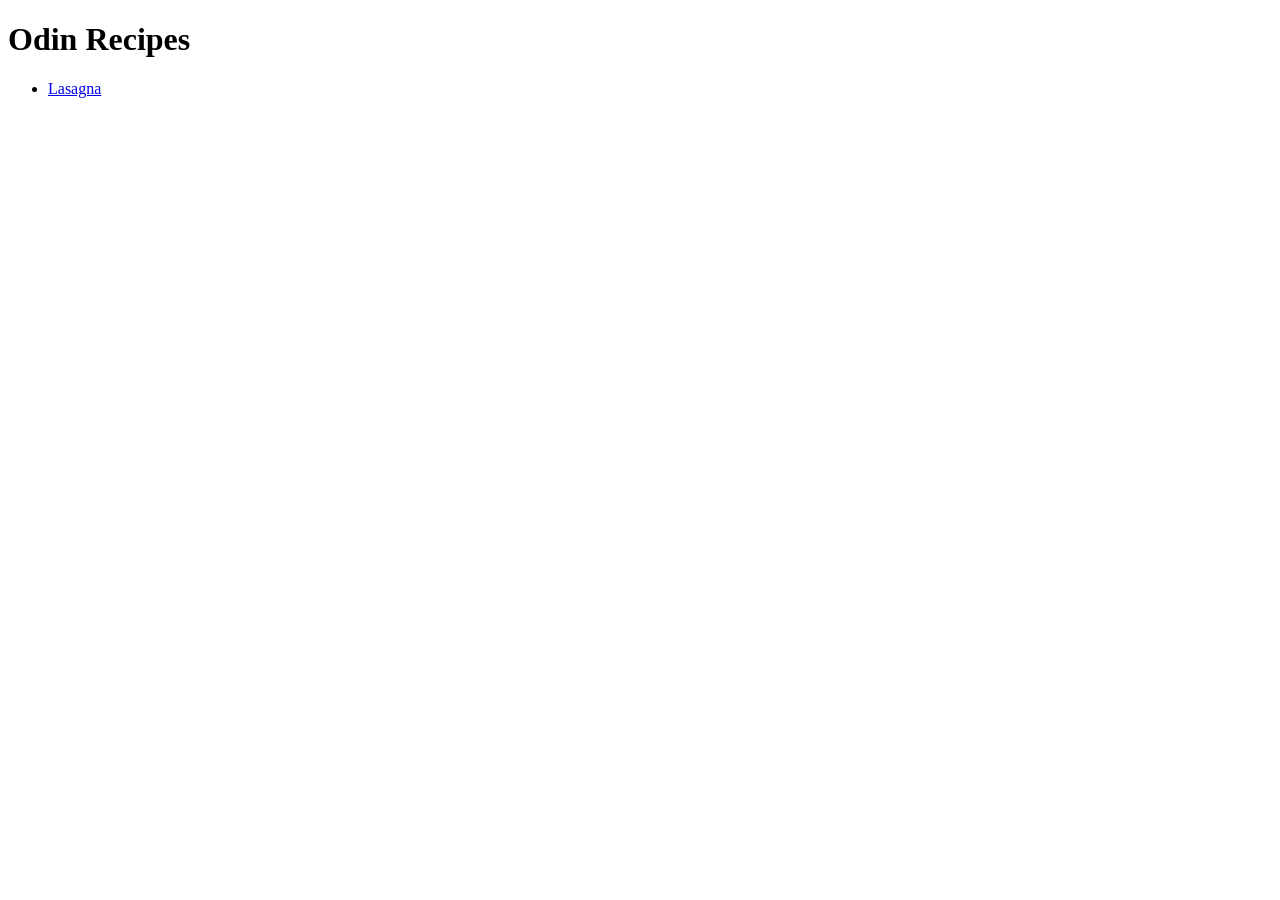
==== index.html @ fbc3506e "Added a index.html for main webpage, recipes folder and recipe-images Decided to create a index.html" ====
<!DOCTYPE html>
<html lang="en">
<head>
    <meta charset="UTF-8">
    <meta name="viewport" content="width=device-width, initial-scale=1.0">
    <title>Odin Recipes</title>
</head>
<body>
    <h1>Odin Recipes</h1>
    <ul>
        <li><a href="/odin-recipes/recipes/lasagna.html">Lasagna</a></li>
    </ul>
    

</body>
</html>
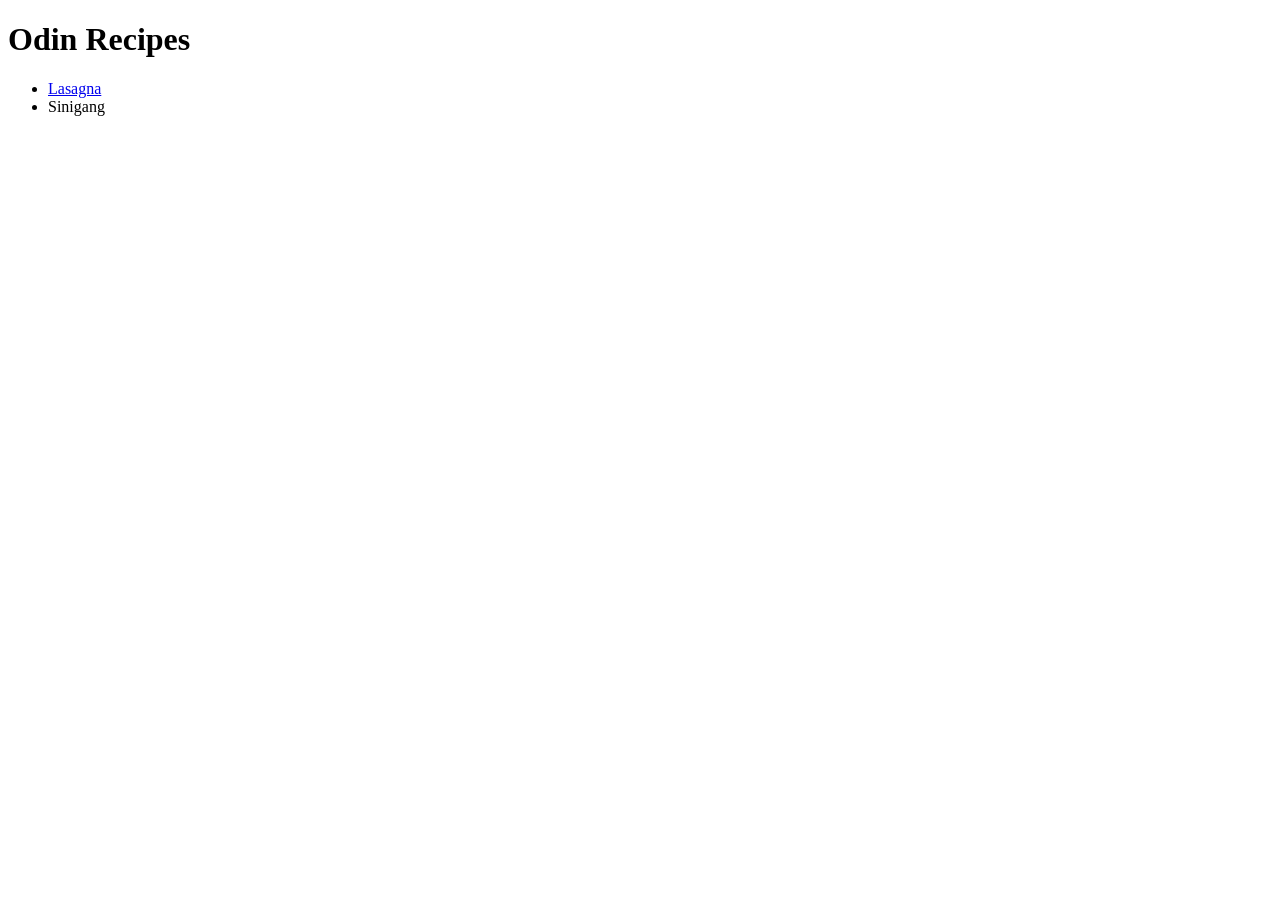
==== commit 2e61022d: "Connected index.html and sinigang.html and removed the 5th step in sinigang.html" ====
--- a/index.html
+++ b/index.html
@@ -9,6 +9,7 @@
     <h1>Odin Recipes</h1>
     <ul>
         <li><a href="/odin-recipes/recipes/lasagna.html">Lasagna</a></li>
+        <li><a href="/odin-recipes/recipes/sinigang.html"></a>Sinigang</li>
     </ul>
     
 
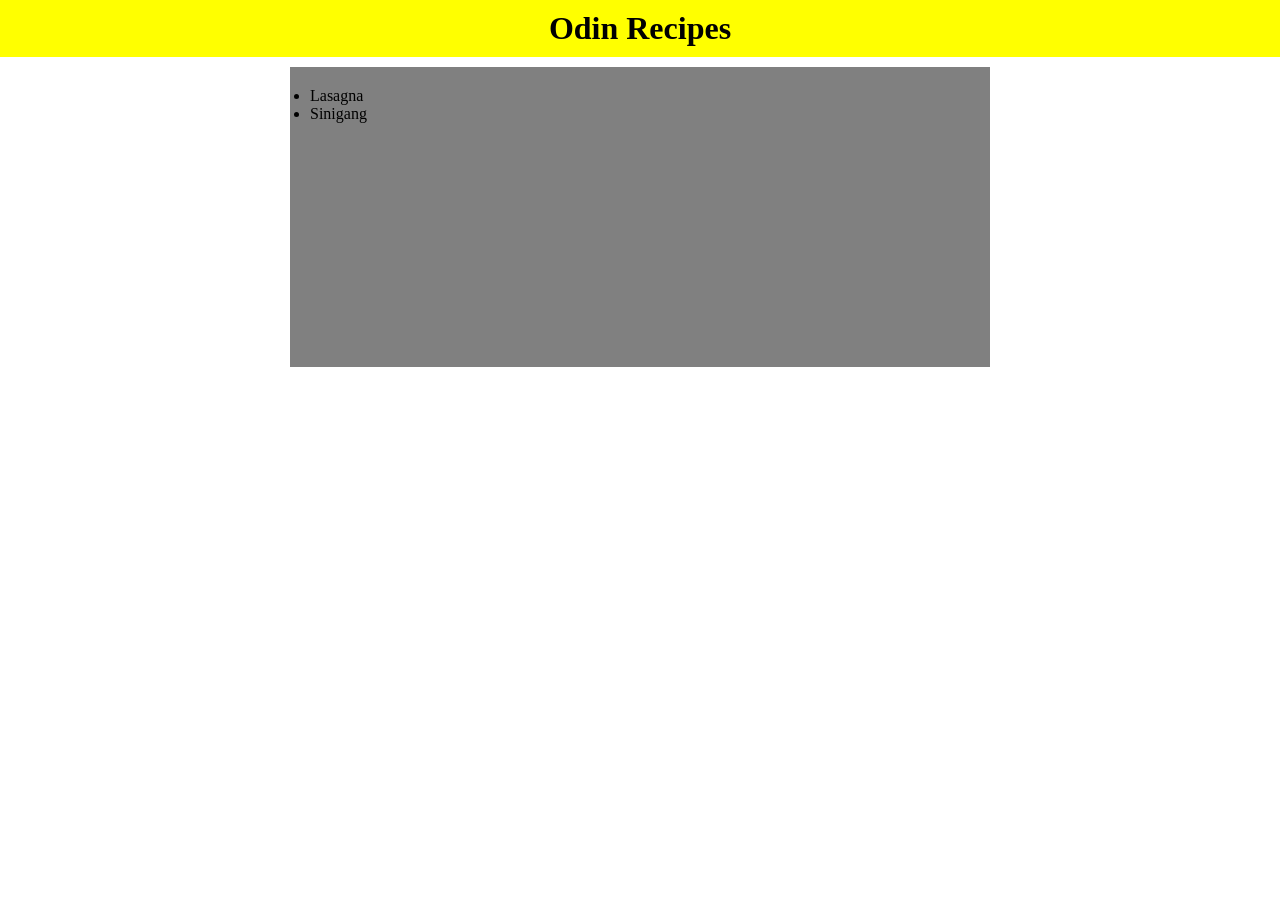
==== commit 63ba5f90: "changed index.html and added css folder added divs in index.html to group the header, list added a c" ====
--- a/index.html
+++ b/index.html
@@ -4,14 +4,24 @@
     <meta charset="UTF-8">
     <meta name="viewport" content="width=device-width, initial-scale=1.0">
     <title>Odin Recipes</title>
+    <link rel="stylesheet" href="css/body.css">
+    <link rel="stylesheet" href="css/header.css">
 </head>
 <body>
-    <h1>Odin Recipes</h1>
-    <ul>
+    <div class = header>
+        <h1>Odin Recipes</h1>
+    </div>
+    
+    <div class = "main-container">
+        <div class = "list-container">
+        <ul>
         <li><a href="/odin-recipes/recipes/lasagna.html">Lasagna</a></li>
         <li><a href="/odin-recipes/recipes/sinigang.html"></a>Sinigang</li>
     </ul>
+    </div>
+
+    </div>
     
-
+    <!-- NOTE: If you wanted to adjust the size of the image without causing it to lose its proportions, you would set either the height or width property to a specific value and set the other property to auto.-->
 </body>
 </html>
--- a/css/body.css
+++ b/css/body.css
@@ -0,0 +1,28 @@
+* {
+    box-sizing: border-box;
+    margin: 0;
+    padding: 0;
+}
+
+a {
+    text-decoration: none;
+    color: black;
+
+}
+
+.main-container {
+    display: flex;
+    justify-content: center;
+    margin-top: 10px;
+}
+
+.list-container {
+    width: 700px;
+    height: 300px;
+    font-size: 16px;
+    background-color: gray;
+    padding-top: 20px;
+    padding-left: 20px;
+
+
+}
--- a/css/header.css
+++ b/css/header.css
@@ -0,0 +1,6 @@
+.header {
+    font-family: Cambria, Cochin, Georgia, Times, 'Times New Roman', serif;
+    text-align: center;
+    background-color: yellow;
+    padding: 10px;
+}
